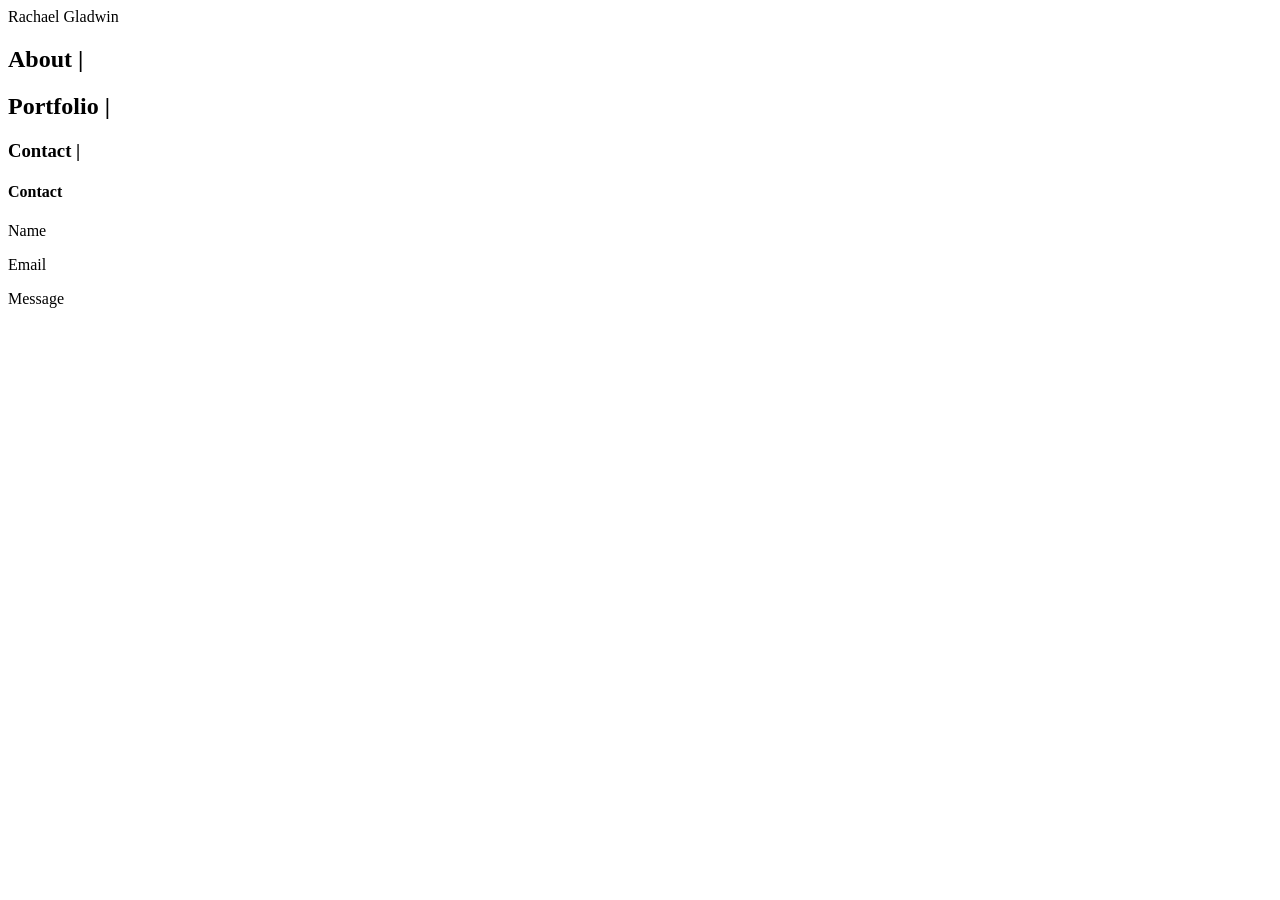
==== Basic-Portfolio/contact.html @ 6d1c7e3c "added portfolio folder and files for homework assignment, working on style" ====
<!DOCTYPE html>
<html lang="en">
<head>
    <meta charset="UTF-8">
    <meta name="viewport" content="width=device-width, initial-scale=1.0">
    <meta http-equiv="X-UA-Compatible" content="ie=edge">
    <link rel="stylesheet" type="text/css" href="style.css"/>
        <title>Contact Page For Student Bio</title>

        <header>
            Rachael Gladwin
        </header>
        
        <section class="menu">
        <h1>About |</h1>
        <h2>Portfolio |</h2>
        <h3>Contact |</h3>
        </section>
        
        <div class="middle">
        <body>
            <h4>Contact</h4>
            <p id="one">
                Name
            </p>
            <p id="two">
                Email
            </p>
            <p id="three">
                Message
            </p>
            
        </body>
        </div>
        
        
        <footer></footer>
        </html>
---- Basic-Portfolio/style.css ----
header{
    
}
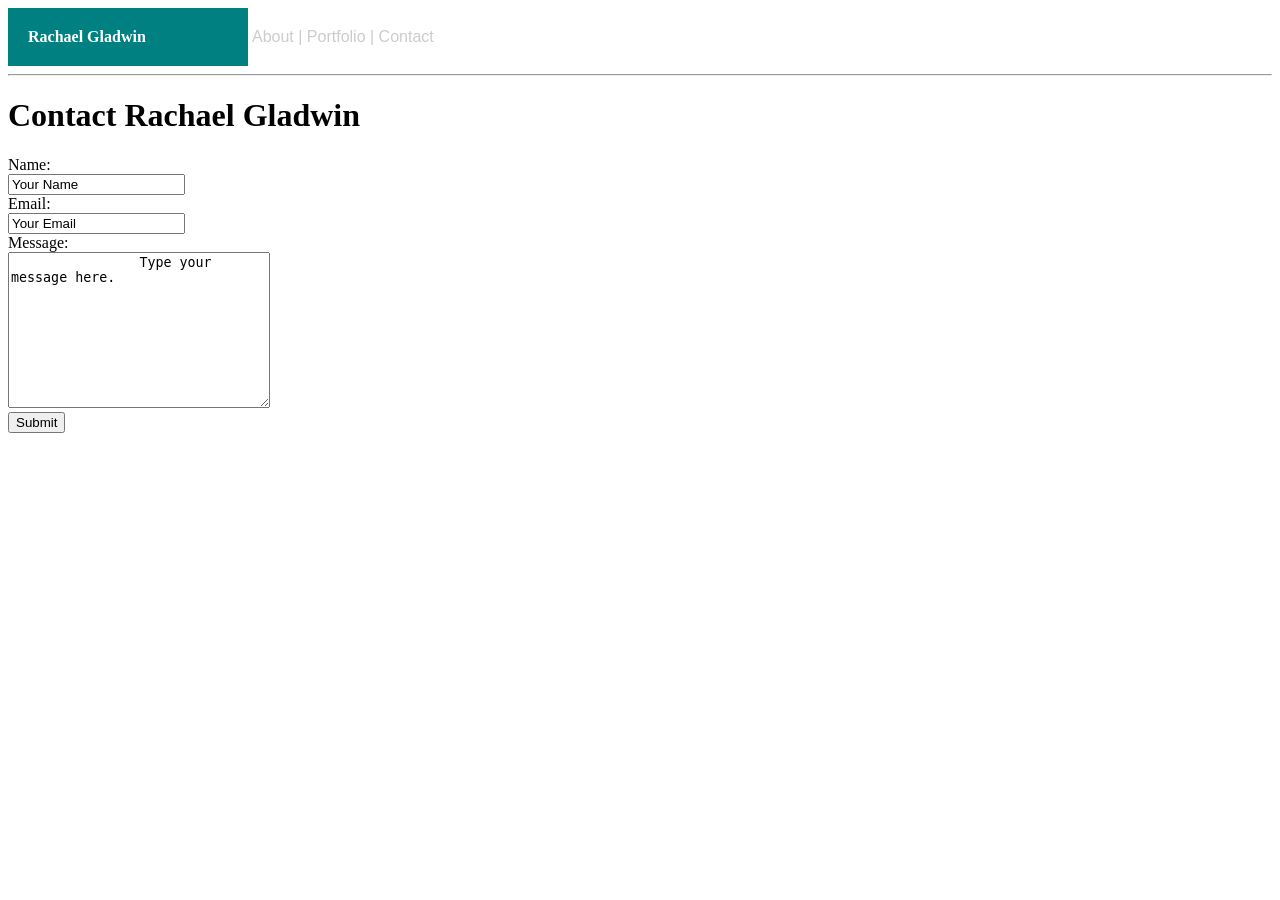
==== commit ec50ce4a: "working on html form and style of contact page" ====
--- a/Basic-Portfolio/contact.html
+++ b/Basic-Portfolio/contact.html
@@ -11,25 +11,31 @@
             Rachael Gladwin
         </header>
         
-        <section class="menu">
-        <h1>About |</h1>
-        <h2>Portfolio |</h2>
-        <h3>Contact |</h3>
-        </section>
+        <div class="menu">
+     <nav>About | Portfolio | Contact</nav>
+        </div>
+        <hr>
         
         <div class="middle">
         <body>
-            <h4>Contact</h4>
-            <p id="one">
-                Name
-            </p>
-            <p id="two">
-                Email
-            </p>
-            <p id="three">
-                Message
-            </p>
-            
+
+            <h1>Contact Rachael Gladwin</h1>
+
+            <form action="mailto:Rachael.gladwin@me.com">
+                Name:<br>
+                <input type="text" name="fullname" value="Your Name">
+                <br>
+                Email:<br>
+                <input type="text" name="Email" value="Your Email">
+                <br>
+                Message:<br>
+                <textarea name="message" rows="10" cols="30">
+                Type your message here.
+                </textarea>
+                <br>
+                <input type="submit" value="Submit">
+            </form>
+
         </body>
         </div>
         
--- a/Basic-Portfolio/style.css
+++ b/Basic-Portfolio/style.css
@@ -1,3 +1,20 @@
 header{
-    
+    font-family: Georgia, 'Times New Roman', Times, serif;
+    font-weight: bold;
+    color: #ffffff;
+    text-align: center;
+    padding: 20px;
+    margin: auto;
+    background: teal;
+    width: 200px;
+    display: inline-flex;
+    flex: row;
+}
+
+.menu {
+    justify-content: right;
+    display: inline-flex;
+    flex: row;
+    font-family: Arial, Helvetica, sans-serif;
+    color: #ccc;
 }
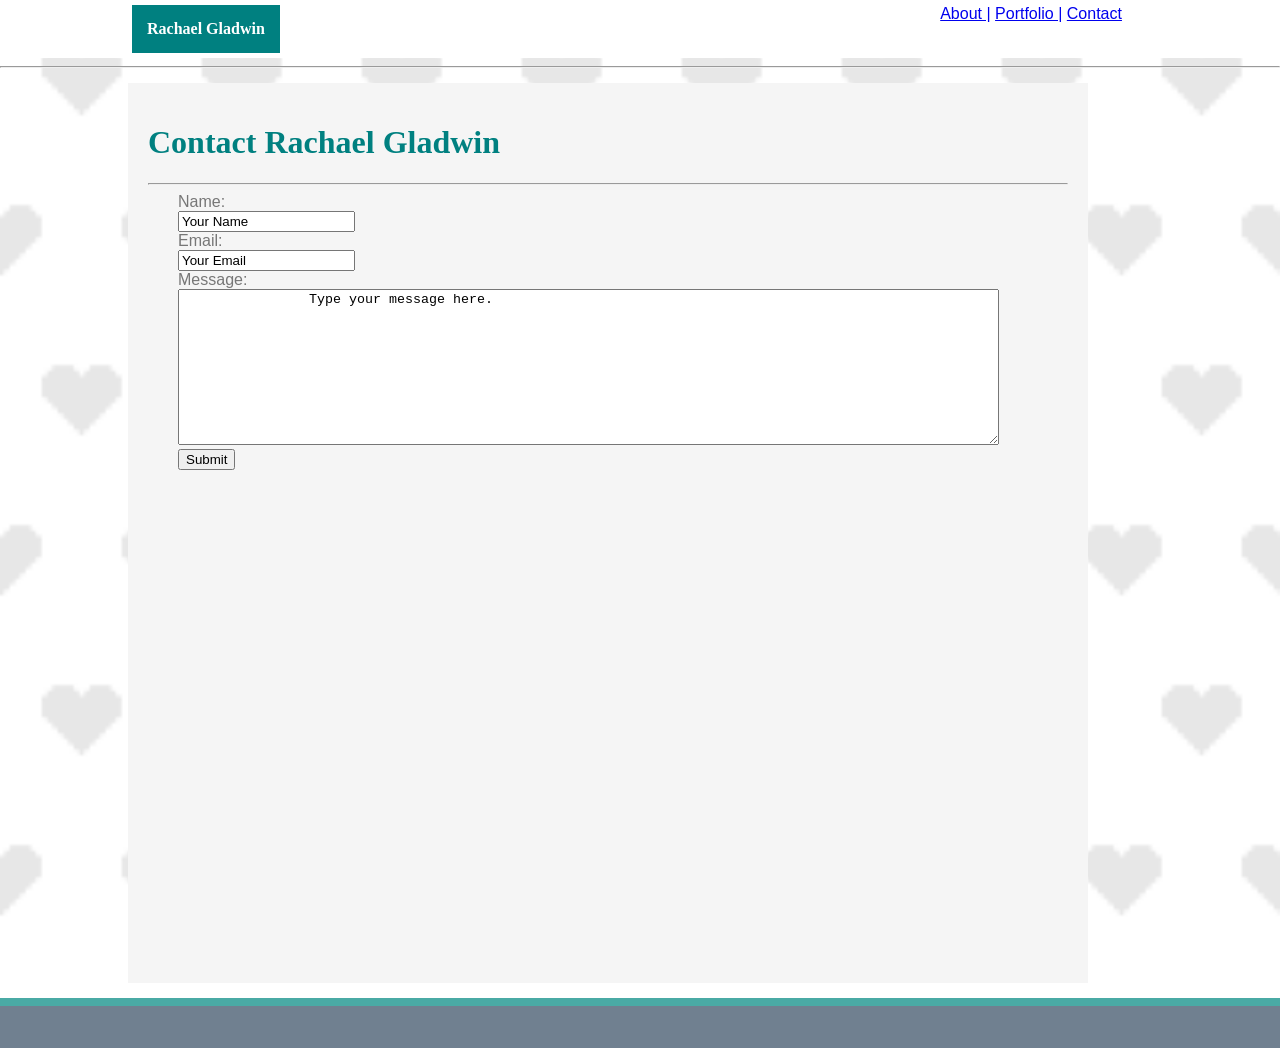
==== commit 0eebf9f5: "updated all elements of html and working on portfolio gallery in css." ====
--- a/Basic-Portfolio/contact.html
+++ b/Basic-Portfolio/contact.html
@@ -6,20 +6,26 @@
     <meta http-equiv="X-UA-Compatible" content="ie=edge">
     <link rel="stylesheet" type="text/css" href="style.css"/>
         <title>Contact Page For Student Bio</title>
-
-        <header>
-            Rachael Gladwin
-        </header>
         
         <div class="menu">
-     <nav>About | Portfolio | Contact</nav>
+        <header>
+        Rachael Gladwin
+        </header>    
+        <nav>
+            <a href="file:///Users/rachaelgladwin/Desktop/UNIVERSITY_DEN_HW/Class-Repo/Basic-Portfolio/index.html">About |</a>   
+            <a href="file:///Users/rachaelgladwin/Desktop/UNIVERSITY_DEN_HW/Class-Repo/Basic-Portfolio/portfolio.html">Portfolio |</a>
+            <a href="file:///Users/rachaelgladwin/Desktop/UNIVERSITY_DEN_HW/Class-Repo/Basic-Portfolio/contact.html">Contact</a>
+
+        </nav>
         </div>
         <hr>
         
         <div class="middle">
-        <body>
-
+        
+            <body>
+            
             <h1>Contact Rachael Gladwin</h1>
+            <hr>
 
             <form action="mailto:Rachael.gladwin@me.com">
                 Name:<br>
@@ -29,16 +35,16 @@
                 <input type="text" name="Email" value="Your Email">
                 <br>
                 Message:<br>
-                <textarea name="message" rows="10" cols="30">
+                <textarea name="message" rows="10" cols="100">
                 Type your message here.
                 </textarea>
                 <br>
                 <input type="submit" value="Submit">
             </form>
-
+            <br>
+       
         </body>
         </div>
-        
-        
-        <footer></footer>
+               
+        <footer class="footer"></footer>
         </html>
--- a/Basic-Portfolio/style.css
+++ b/Basic-Portfolio/style.css
@@ -1,20 +1,153 @@
+html, body{
+    background-image: url("pixel-heart.png");
+    background-repeat: no-repeat;
+    background-size: cover;
+    height: 100%;
+    margin: 0;
+}
+
 header{
+    width: auto;
+    display: flex;
+    flex: row;
     font-family: Georgia, 'Times New Roman', Times, serif;
     font-weight: bold;
     color: #ffffff;
     text-align: center;
-    padding: 20px;
-    margin: auto;
+    padding: 15px;
+    margin-right: 52%;
+    right:0px;
     background: teal;
-    width: 200px;
-    display: inline-flex;
-    flex: row;
+    margin-left: 10%
+}
+
+footer {
+    height: 50px;
+    padding: 10px;
+    background: slategray;
 }
 
 .menu {
-    justify-content: right;
-    display: inline-flex;
+    background: #ffffff;
+    display: flex;
     flex: row;
     font-family: Arial, Helvetica, sans-serif;
     color: #ccc;
+    padding: 5px;
+}
+
+.middle{
+    width: 960px;
+    min-height: 100%;
+    padding: 20px;
+    margin: 15px 15px 15px 15px;
+    background: whitesmoke;
+    margin-left: 10%;
+         }
+
+h1{
+    color: teal;
+}
+
+p{
+    color: #777777;
+    font-family: Arial, Helvetica, sans-serif;
+  }
+
+form{
+    color: #777777;
+    font-family: Arial, Helvetica, sans-serif;
+    padding-left: 30px;
+}
+
+img {
+    display: flex;
+    flex-direction: column;
+    flex-wrap: wrap;
+    padding: 0 4px 0 4px;
+    width: 200px;
+	height: 250px;
+    border: 1px;
+    margin-right: 20px;
+    border-style: solid;
+    border-color: #ccc;  
+    vertical-align: middle;
+    }
+
+div.gallery{
+   float: right;
+
+}
+
+div.gallery2{
+  float: left;
+}
+
+div.gallery3{
+    float: right;
+
+
+}
+
+div.gallery4{
+   float: left;
+
+}
+
+div.gallery5{
+   float: right;
+
+}
+
+div.gallery:hover {
+    border: 1px; 
+    border-style: solid;
+    border-color:  #777;
+}
+
+div.desc {
+    padding: 15px;
+    text-align: center;
+    background-color: teal;
+    color: white;
+    }
+
+* {
+    box-sizing: border-box;
+}
+
+.adjust {
+    padding: 0 6px;
+    float: left;
+    width: 24.99999%;
+}
+
+@media only screen and (max-width: 700px) {
+  .adjust {
+    width: 49.99999%;
+    margin: 6px 0;
+  }
+}
+
+@media only screen and (max-width: 500px) {
+  .adjust {
+    width: 100%;
+  }
+}
+
+.clearfix:after {
+  content: "";
+  display: table;
+  clear: both;
+}
+
+.img2 {
+    width: 150px;
+    height: 250px;
+}
+
+footer {
+    place-content: bottom;
+    border-top: 8px solid #4aaaa5;
+    width: 100%;
 }
